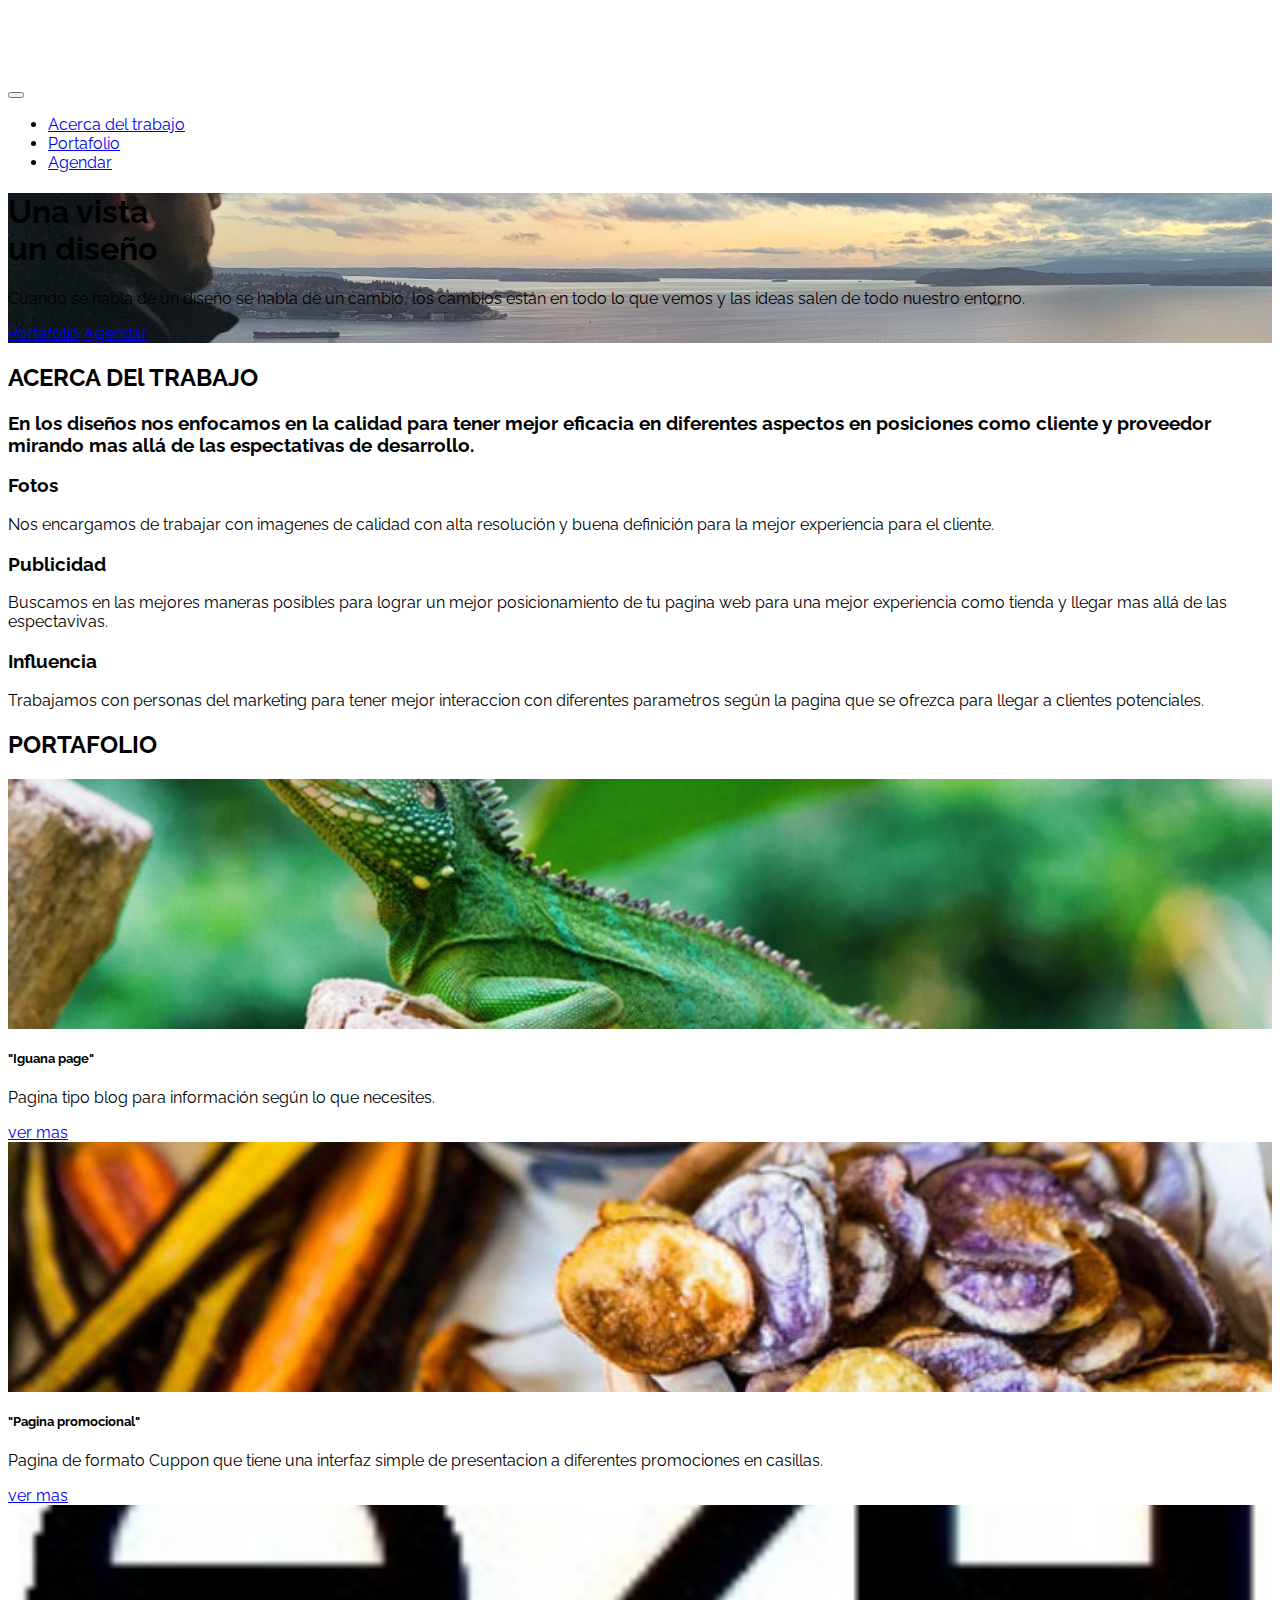
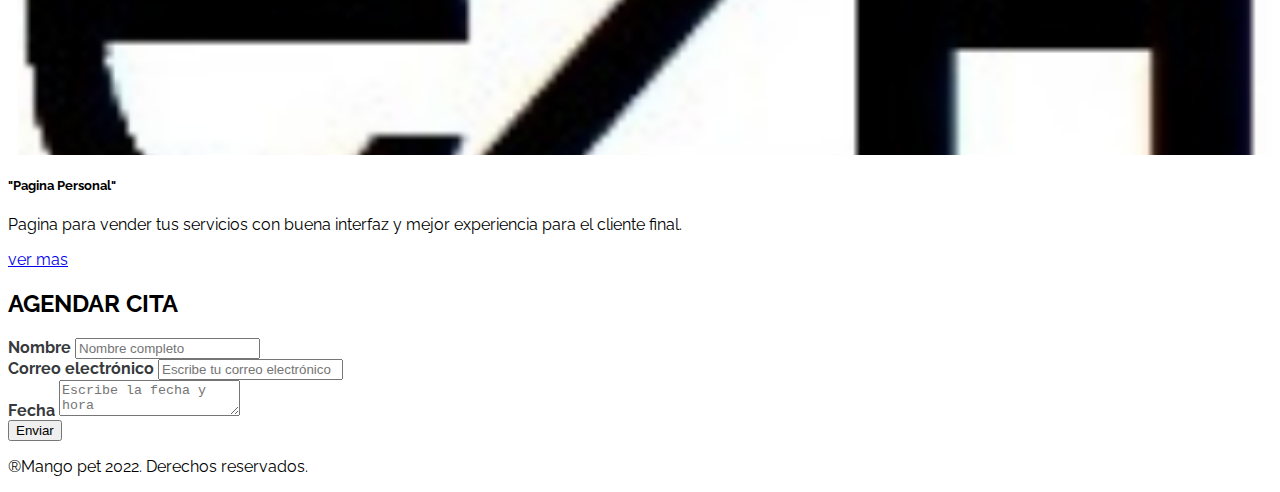
==== index.html @ d3e13345 "Estructura" ====
<!DOCTYPE html>
<html lang="en">

<head>
    <meta charset="UTF-8">
    <meta http-equiv="X-UA-Compatible" content="IE=edge">
    <meta name="viewport" content="width=device-width, initial-scale=1.0">
    <link rel="preconnect" href="https://fonts.googleapis.com">
    <link rel="preconnect" href="https://fonts.gstatic.com" crossorigin>
    <link href="https://fonts.googleapis.com/css2?family=Raleway:wght@400;700&display=swap" rel="stylesheet">
    <link href="https://cdn.jsdelivr.net/npm/bootstrap@5.1.3/dist/css/bootstrap.min.css" rel="stylesheet"
        integrity="sha384-1BmE4kWBq78iYhFldvKuhfTAU6auU8tT94WrHftjDbrCEXSU1oBoqyl2QvZ6jIW3" crossorigin="anonymous">
    <title>Elvis</title>
    <link rel="stylesheet" href="https://cdnjs.cloudflare.com/ajax/libs/font-awesome/5.9.0/css/all.min.css"
        integrity="sha512-q3eWabyZPc1XTCmF+8/LuE1ozpg5xxn7iO89yfSOd5/oKvyqLngoNGsx8jq92Y8eXJ/IRxQbEC+FGSYxtk2oiw=="
        crossorigin="anonymous" referrerpolicy="no-referrer" />
    <link rel="stylesheet" href="assets/css/estilos.css">
    <link rel="shortcut icon" href="assets/img/favicon.jpg" type="image/x-icon">
</head>

<body>
    <nav class="navbar navbar-expand-lg navbar-dark bg-warning fixed-top">
        <div class="container">
            <h1 class="namecolor">ELVIS GUIRIGAY</h1>
            <button class="navbar-toggler" type="button" data-bs-toggle="collapse"
                aria-controls="navbarSupportedContent" aria-expanded="false" aria-label="Toggle navigation">
                <span class="navbar-toggler-icon"></span>
            </button>
            <div class="collapse navbar-collapse" id="navbarSupportedContent">
                <ul class="navbar-nav ms-auto mb-2 mb-lg-0 fs-5">
                    <li class="nav-item">
                        <a class="nav-link" href="#acerca">Acerca del trabajo</a>
                    </li>
                    <li class="nav-item">
                        <a class="nav-link" href="#portafolio">Portafolio</a>
                    </li>
                    <li class="nav-item">
                        <a class="nav-link" href="#agendar">Agendar</a>
                    </li>

                </ul>

            </div>
        </div>
    </nav>

    <header id="Hero-Section" class="text-light text-end py-5 mt-5">
        <div class="container">
            <div class="ms-auto col-12 col-md-7 ">
                <h1 class="display-1 fw-bold my-5">
                    Una vista <br> un diseño
                </h1>
                <p class="my-5">
                    Cuando se habla de un diseño se habla de un cambio, los cambios están en todo lo que vemos y las
                    ideas salen de todo nuestro entorno.
                </p>
                <a name="acerca" />
                <div class="mb-5 pb-5">
                    <a class="btn btn-primary" href="#portafolio">Portafolio</a>
                    <a class="btn btn-primary" href="#agendar">Agendar</a>
                </div>
            </div>
        </div>
    </header>


    <section id="Acerca-de-mi" class="container text-center my-5">

        <h2 class="display-3 fw-bold my-4 bg-warning">ACERCA DEl TRABAJO</h2>

        <h3 class="my-4 bg-warning">
            En los diseños nos enfocamos en la calidad para tener mejor eficacia en diferentes aspectos en posiciones
            como cliente y proveedor mirando mas allá de las espectativas de desarrollo.
        </h3>


        <div class="row bg-warning">
            <div class="col-12 col-md-4">
                <i class="fas fa-camera fa-3x my-3"></i>
                <h3 class="my-3 fw-bold">Fotos</h3>
                <p class="my-3">
                    Nos encargamos de trabajar con imagenes de calidad con alta resolución y buena definición para la
                    mejor experiencia para el cliente.
                </p>
            </div>
            <div class="col-12 col-md-4">
                <i class="fas fa-bullhorn fa-3x my-3"></i>
                <h3 class="my-3 fw-bold">Publicidad</h3>
                <p class="my-3">
                    Buscamos en las mejores maneras posibles para lograr un mejor posicionamiento de tu pagina web para
                    una mejor experiencia como tienda y llegar mas allá de las espectavivas.
                </p>
            </div>
            <div class="col-12 col-md-4">
                <i class="far fa-map fa-3x my-3"></i>
                <h3 class="my-3 fw-bold">Influencia</h3>
                <p class="my-3">
                    Trabajamos con personas del marketing para tener mejor interaccion con diferentes parametros según
                    la pagina que se ofrezca para llegar a clientes potenciales.
                </p>
            </div>
        </div>
    </section>

    <a name="portafolio" />
    <section id="Mis-trabajos" class="my-5 p-5 bg-warning">
        
        <h2 class="display-4 fw-bold text-center text-dark mb-3">PORTAFOLIO</h2>

        <div class="row">
            <div class="col-12 col-sm-4 py-2">
                <div class="card">
                    <div class="image-top" style="background-image: url(assets//img/iguana-1.jpg)"></div>
                    <div class="card-body">
                        <h5 class="card-title fw-bold">"Iguana page"</h5>
                        <p class="card-text">
                            Pagina tipo blog para información según lo que necesites.
                        </p>
                        <a class="btn btn-primary" href="iguana.html">ver mas</a> 
                    </div>
                </div>
            </div>
            <div class="col-12 col-sm-4 py-2">
                <div class="card">
                    <div class="image-top" style="background-image: url(assets/img/card-2.jpg)"></div>
                    <div class="card-body">
                        <h5 class="card-title fw-bold">"Pagina promocional"</h5>
                        <p class="card-text">
                            Pagina de formato Cuppon que tiene una interfaz simple de presentacion a diferentes
                            promociones en casillas.
                        </p>
                        <a class="btn btn-primary" href="Cuppon.html">ver mas</a>
                    </div>
                </div>
            </div>
            <div class="col-12 col-sm-4 py-2">
                <div class="card">
                    <div class="image-top" style="background-image: url(assets/img/home.png)"></div>
                    <div class="card-body">
                        <h5 class="card-title fw-bold">"Pagina Personal"</h5>
                        <p class="card-text">
                            Pagina para vender tus servicios con buena interfaz y mejor experiencia para el cliente
                            final.
                        </p>
                        <a class="btn btn-primary" href="tienda.html">ver mas</a>
                    </div>
                </div>
            </div>
        </div>

    </section>


    <a name="agendar" />
    <section id="Contacto" class="container my-5">

        <h2 class="display-4 fw-bold text-center my-4 bg-warning">AGENDAR CITA</h2>

        <form>


            <div class="form-group mb-4">
                <label class="mb-2 fs-5">Nombre</label>
                <input class="form-control" placeholder="Nombre completo">
            </div>

            <div class="form-group mb-4">
                <label class="mb-2 fs-5">Correo electrónico</label>
                <input class="form-control" placeholder="Escribe tu correo electrónico" />
            </div>


            <div class="form-group">
                <label class="mb-2 fs-5">Fecha</label>
                <textarea class="form-control" placeholder="Escribe la fecha y hora"></textarea>
            </div>

            <div class="my-3 text-end">
                <button class="btn btn-info text-light">Enviar</button>
            </div>



        </form>

    </section>



    <footer class="bg-warning text-center text-dark p-4">
        <p class="mb-0">®Mango pet 2022. Derechos reservados.</p>
    </footer>


    <script src="https://cdn.jsdelivr.net/npm/bootstrap@5.1.3/dist/js/bootstrap.bundle.min.js"
        integrity="sha384-ka7Sk0Gln4gmtz2MlQnikT1wXgYsOg+OMhuP+IlRH9sENBO0LRn5q+8nbTov4+1p"
        crossorigin="anonymous"></script>
</body>

</html>
---- assets/css/estilos.css ----
body {
  font-family: "Raleway", sans-serif;
  background-color: rgb(255, 255, 255);
  }

/* Hero Section */

#Hero-Section {
  background-color: rgb(0, 0, 0);
  background-image: url(/assets/img/elvis3.jpg);
  background-repeat: no-repeat;
  background-size: cover;
  background-position: left;
}

/* Mis trabajos */

#Mis-trabajos .image-top {
  height: 250px;
  background-repeat: no-repeat;
  background-size: cover;
  background-position: center;
}

/* Contacto */

#Contacto form label {
  font-weight: 700;
  color: #373a3c;
}

@media (max-width: 768px) {
  #Contacto form label {
    font-weight: 400;
  }

  .navbar-brand {
    width: 100px;
  }

}

.namecolor {
  color: white;
}
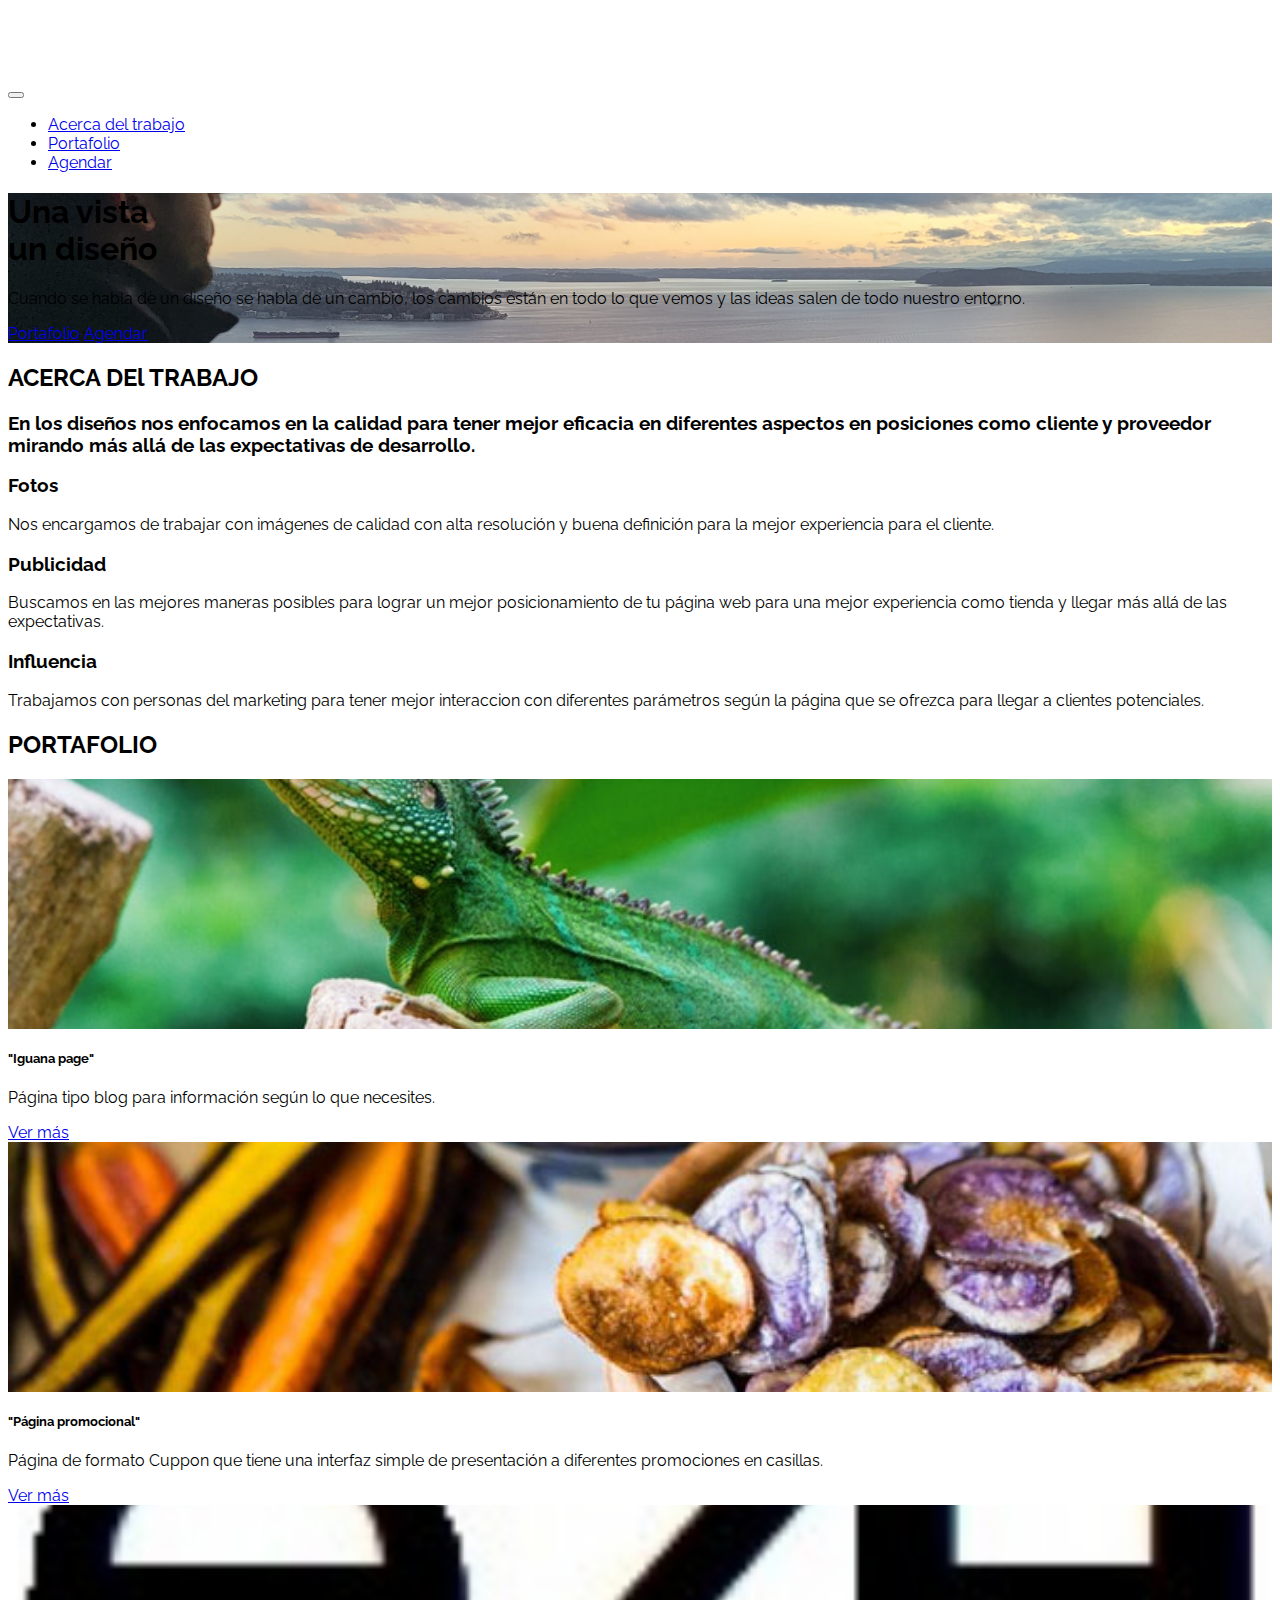
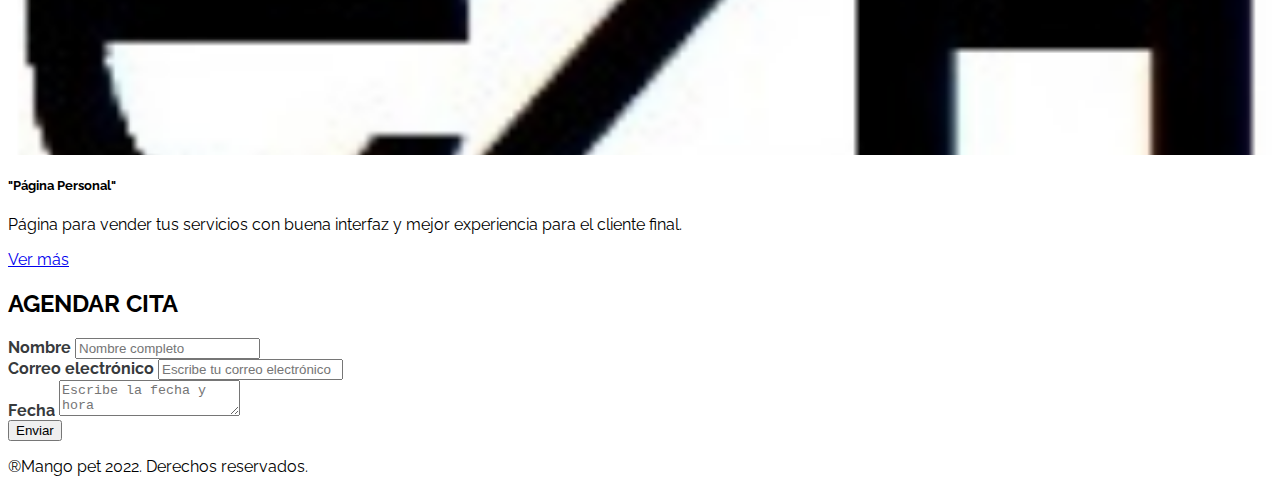
==== commit 35af2e5b: "Corrección de errores Ortográficos" ====
--- a/index.html
+++ b/index.html
@@ -70,7 +70,7 @@
 
         <h3 class="my-4 bg-warning">
             En los diseños nos enfocamos en la calidad para tener mejor eficacia en diferentes aspectos en posiciones
-            como cliente y proveedor mirando mas allá de las espectativas de desarrollo.
+            como cliente y proveedor mirando más allá de las expectativas de desarrollo.
         </h3>
 
 
@@ -79,7 +79,7 @@
                 <i class="fas fa-camera fa-3x my-3"></i>
                 <h3 class="my-3 fw-bold">Fotos</h3>
                 <p class="my-3">
-                    Nos encargamos de trabajar con imagenes de calidad con alta resolución y buena definición para la
+                    Nos encargamos de trabajar con imágenes de calidad con alta resolución y buena definición para la
                     mejor experiencia para el cliente.
                 </p>
             </div>
@@ -87,16 +87,16 @@
                 <i class="fas fa-bullhorn fa-3x my-3"></i>
                 <h3 class="my-3 fw-bold">Publicidad</h3>
                 <p class="my-3">
-                    Buscamos en las mejores maneras posibles para lograr un mejor posicionamiento de tu pagina web para
-                    una mejor experiencia como tienda y llegar mas allá de las espectavivas.
+                    Buscamos en las mejores maneras posibles para lograr un mejor posicionamiento de tu página web para
+                    una mejor experiencia como tienda y llegar más allá de las expectativas.
                 </p>
             </div>
             <div class="col-12 col-md-4">
                 <i class="far fa-map fa-3x my-3"></i>
                 <h3 class="my-3 fw-bold">Influencia</h3>
                 <p class="my-3">
-                    Trabajamos con personas del marketing para tener mejor interaccion con diferentes parametros según
-                    la pagina que se ofrezca para llegar a clientes potenciales.
+                    Trabajamos con personas del marketing para tener mejor interaccion con diferentes parámetros según
+                    la página que se ofrezca para llegar a clientes potenciales.
                 </p>
             </div>
         </div>
@@ -114,9 +114,9 @@
                     <div class="card-body">
                         <h5 class="card-title fw-bold">"Iguana page"</h5>
                         <p class="card-text">
-                            Pagina tipo blog para información según lo que necesites.
+                            Página tipo blog para información según lo que necesites.
                         </p>
-                        <a class="btn btn-primary" href="iguana.html">ver mas</a> 
+                        <a class="btn btn-primary" href="iguana.html">Ver más</a> 
                     </div>
                 </div>
             </div>
@@ -124,12 +124,12 @@
                 <div class="card">
                     <div class="image-top" style="background-image: url(assets/img/card-2.jpg)"></div>
                     <div class="card-body">
-                        <h5 class="card-title fw-bold">"Pagina promocional"</h5>
+                        <h5 class="card-title fw-bold">"Página promocional"</h5>
                         <p class="card-text">
-                            Pagina de formato Cuppon que tiene una interfaz simple de presentacion a diferentes
+                            Página de formato Cuppon que tiene una interfaz simple de presentación a diferentes
                             promociones en casillas.
                         </p>
-                        <a class="btn btn-primary" href="Cuppon.html">ver mas</a>
+                        <a class="btn btn-primary" href="Cuppon.html">Ver más</a>
                     </div>
                 </div>
             </div>
@@ -137,12 +137,12 @@
                 <div class="card">
                     <div class="image-top" style="background-image: url(assets/img/home.png)"></div>
                     <div class="card-body">
-                        <h5 class="card-title fw-bold">"Pagina Personal"</h5>
+                        <h5 class="card-title fw-bold">"Página Personal"</h5>
                         <p class="card-text">
-                            Pagina para vender tus servicios con buena interfaz y mejor experiencia para el cliente
+                            Página para vender tus servicios con buena interfaz y mejor experiencia para el cliente
                             final.
                         </p>
-                        <a class="btn btn-primary" href="tienda.html">ver mas</a>
+                        <a class="btn btn-primary" href="tienda.html">Ver más</a>
                     </div>
                 </div>
             </div>
